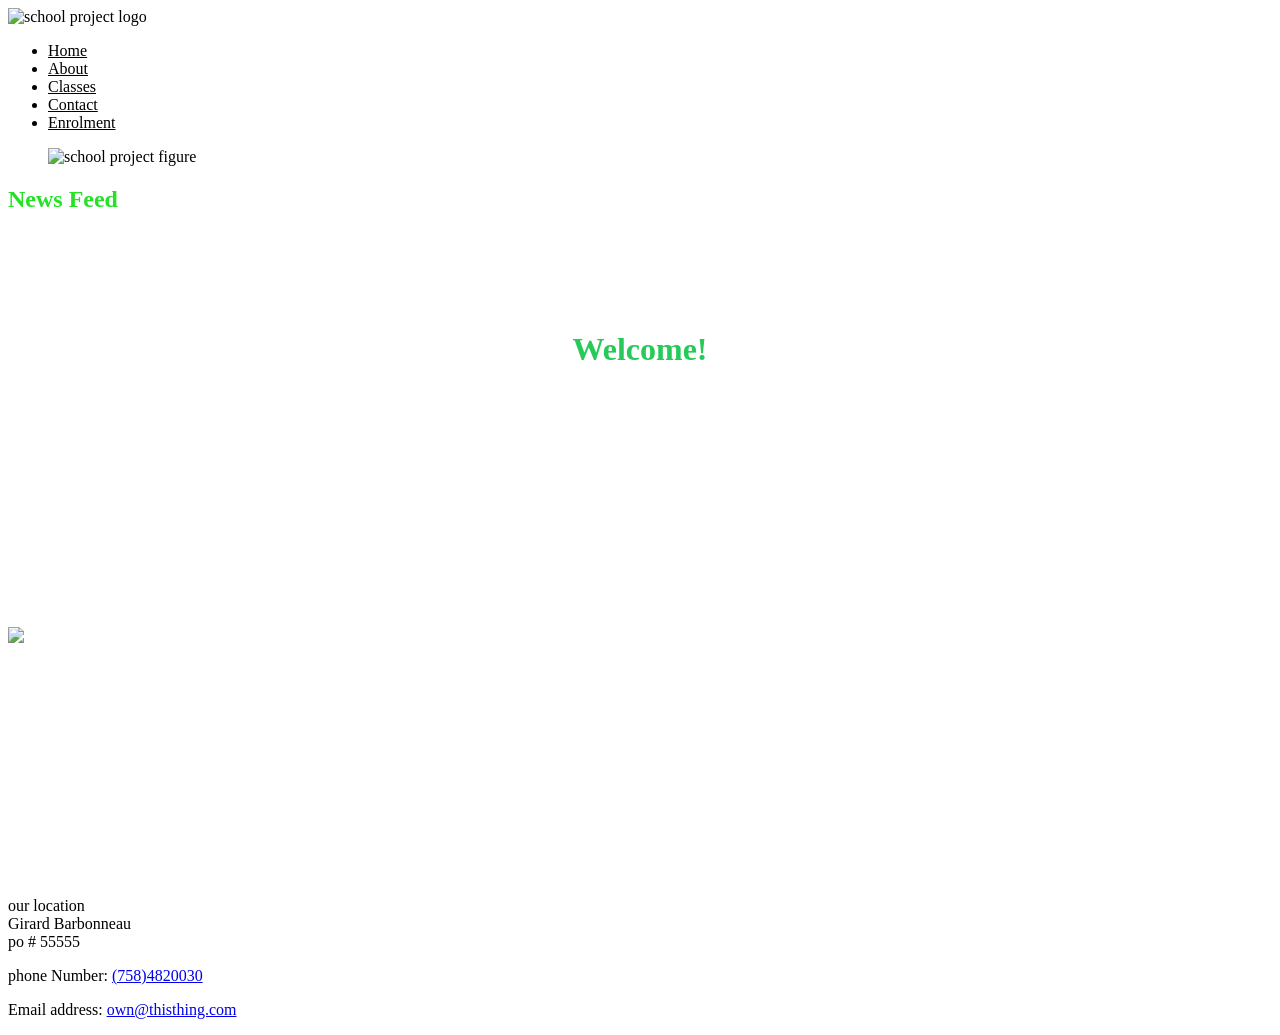
==== index.html @ 079666d8 "Add files via upload Initial Website download" ====
<!DOCTYPE HTML>
<html lang="en">
<head>
<title>home page</title>
<meta charset="utf8">

<link rel="stylesheet" href="css/style.css">



</head>

<body>
    <header>
        <img src="images/logo.png" alt="school project logo">
    
    </header>
            
    <nav>
        <ul>
            <li><a href="index.html"; style="color: black;">Home</a></li>
            <li><a href="about.html"; style="color: black;">About</a></li>
            <li><a href="classes.html"; style="color: black;">Classes</a></li>
            <li><a href="contact.html"; style="color: black;">Contact</a></li>
            <li><a href="enrolment.html"; style="color: black;"> Enrolment</a></li>

         </ul>
    </nav>

    <figure class="tablet">
        <img src="images/taekwondo.jpg" alt="school project figure">
    
       

    </figure>


    <main>


        <div class="row">
            <div class="column left desktop">
                <h2 style="color: rgb(38, 226, 38);">News Feed</h2>
                <p style="color:white; size: 10px;" >Good Day!<br> this is curent events.<br>your feeds will be 
                uploading daily<br>See you soon.</p>
            </div>
            
            
            
            
            <div class="column center">
                    <h2 style="color: rgb(39, 202, 88);text-align: center;font-size: xx-large;">Welcome!</h2>
                <p style="color:white; size: 10px;text-align: center;">hUt vero torqueo in utinam ludus laoreet ad ex.<br> Et saluto modo molior.

Pala consequat defui<br> decet at accumsan adipiscing facilisis quis nibh.<br>

Abluo probo dolore vulpes. Et multo nullus magna <br>inhibeo ex ex quidne conventio sudo pneum. Hendrerit duis vicis at<br> qui iaceo iaceo ut consectetuer reprobo meus. <br>Tincidunt nulla eros erat aliquip laoreet ingenium wisi valde eum. <br>Uxor vel qui validus comis aliquam nutus facilisi feugiat pala.<br>

Singularis ullamcorper nimis validus <br>enim genitus demoveo voco et causa. Incassum incassum appellatio<br> pagus augue vindico at in. Quis qui distineo. In abigo consectetuer.<br> Esse populus virtus nisl tum ut nulla ideo vel qui.
                </p>

            </div>
            <div class="column right tablet">
                
                
                <style>
                        .img-container {
                          display: inline-flex; /* Allows width/height to be set and uses flex behavior */
                            width: 360px;         /* Set the desired width of the span */
                             height: 250px;        /* Set the desired height of the span */
                             overflow: hidden;
                         }
                         .img-container img{
                             width: auto;          /* Image takes the full width of its parent span */
                                height: auto;         /* Image takes the full height of its parent span */
                                 object-fit: cover; 
                         }
                        </style>

    
                   <span class="img-container" >  
                    <img id="myimage" src="images/tk1.jpg" > 
                    

               </span>

               
            </div>
             

        </div>

           <script>

                
                const images = ["images/tk1.jpg", "images/tk2.jpg", "images/tk3.jpg"];
                const imageObj = document.getElementById("myimage");
                let counter = 0;

                function changeImage() {
                    if (counter == images.length) {
                     counter = 0; // Loop back to the first image
                      }
                                // Update the image source attribute
                        imageObj.src = images[counter];
                    counter++;
                        }

                                    // Call the changeImage function every 3000 milliseconds (3 seconds)
                    setInterval(changeImage, 3000);


            </script>




    </main>
    
    
    <footer>

        <p>our location<br>
                Girard Barbonneau<br>
                 po # 55555
            </p>
        <p> phone Number: <a href="tel:7584820030">(758)4820030</a></p>
        <p>Email address: <a href="mailto:augustewilliams@wascosaintlucia.com">own@thisthing.com</a></p>


    </footer>
</body>
</html>
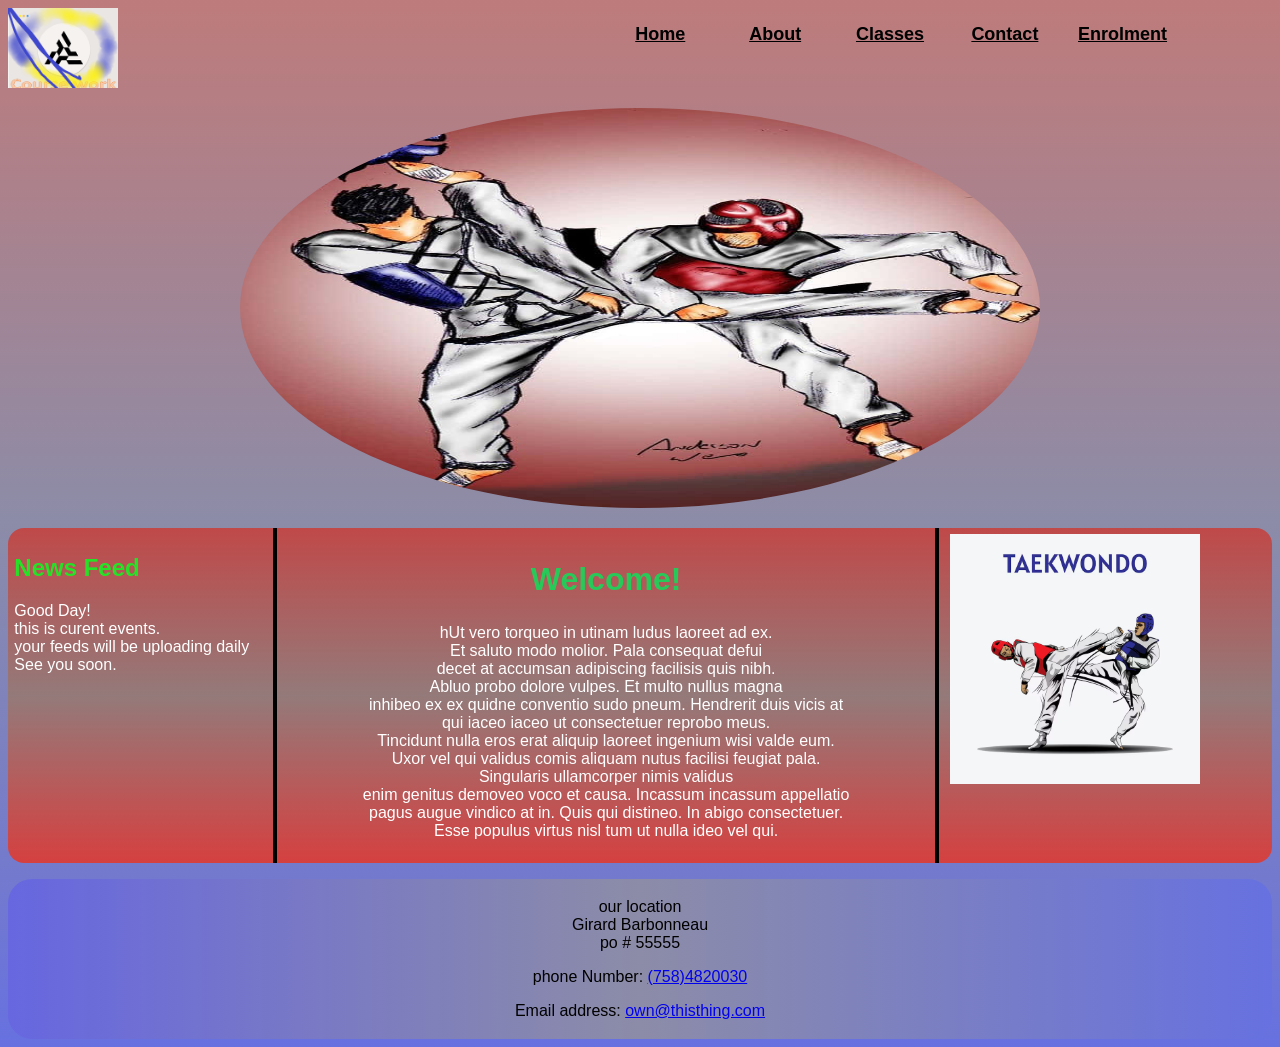
==== commit 7ab3fa2f: "Update index.html adjustments" ====
--- a/index.html
+++ b/index.html
@@ -4,7 +4,7 @@
 <title>home page</title>
 <meta charset="utf8">
 
-<link rel="stylesheet" href="css/style.css">
+<link rel="stylesheet" href="style.css">
 
 
 
@@ -12,7 +12,7 @@
 
 <body>
     <header>
-        <img src="images/logo.png" alt="school project logo">
+        <img src="logo.png" alt="school project logo">
     
     </header>
             
@@ -28,7 +28,7 @@
     </nav>
 
     <figure class="tablet">
-        <img src="images/taekwondo.jpg" alt="school project figure">
+        <img src="taekwondo.jpg" alt="school project figure">
     
        
 
@@ -65,21 +65,21 @@
                 
                 <style>
                         .img-container {
-                          display: inline-flex; /* Allows width/height to be set and uses flex behavior */
-                            width: 360px;         /* Set the desired width of the span */
-                             height: 250px;        /* Set the desired height of the span */
+                          display: inline-flex;
+                            width: 360px;         
+                             height: 250px;        
                              overflow: hidden;
                          }
                          .img-container img{
-                             width: auto;          /* Image takes the full width of its parent span */
-                                height: auto;         /* Image takes the full height of its parent span */
+                             width: auto;          
+                                height: auto;         
                                  object-fit: cover; 
                          }
                         </style>
 
     
                    <span class="img-container" >  
-                    <img id="myimage" src="images/tk1.jpg" > 
+                    <img id="myimage" src="tk1.jpg" > 
                     
 
                </span>
@@ -93,7 +93,7 @@
            <script>
 
                 
-                const images = ["images/tk1.jpg", "images/tk2.jpg", "images/tk3.jpg"];
+                const images = ["tk1.jpg", "tk2.jpg", "tk3.jpg"];
                 const imageObj = document.getElementById("myimage");
                 let counter = 0;
 
@@ -130,4 +130,5 @@
 
     </footer>
 </body>
-</html>+
+</html>
--- a/style.css
+++ b/style.css
@@ -0,0 +1,279 @@
+
+body {
+    
+    background-image: linear-gradient(rgb(190, 123, 123),rgb(140, 140, 168),rgb(103, 113, 224));
+    font-family: sans-serif;
+}
+
+
+
+
+header img {
+    width: 50%;
+    height: auto;
+    max-width: 250px;
+
+}
+
+nav {
+    /*background-color: white;
+    border-top: solid .03em black;
+    border-bottom: solid 0.3em black; */
+    margin-bottom: 1em;
+    border-radius: 1.0em;
+    
+    font-weight: bold;
+    text-align: center;
+    
+ 
+}
+
+nav ul{
+    padding: 0;
+    margin-top: .02em;
+    margin-bottom: .02em;
+}
+nav ul :hover{
+    background-color: rgb(156, 238, 134);
+}
+
+
+
+
+nav ul li{
+    background-color:linear-gradient(rgb(190, 123, 123),rgb(140, 140, 168),rgb(103, 113, 224));
+    padding: .5em;
+    min-width: 11%;
+    margin: .25em;
+    list-style-type:none ; /*.this removes bullet points*/
+    font-size: large;
+    font-family:sans-serif ;
+    
+ 
+    
+}
+  
+/*nav ul li :hover {
+    color: rgba(212, 36, 86, 0.922); 
+    
+   
+    
+    
+}  */ 
+
+figure {
+    text-align: center;
+    
+}
+
+figure img { 
+    max-width: 800px;
+    max-height: 400px;
+    width: 100%;
+    height: auto;
+    border-radius: 50%; 
+}
+main {
+        /*background-color: white;
+        border-top: solid .03em black;
+        border-bottom: solid 0.3em black; */
+        background-image: linear-gradient(rgb(192, 73, 73),rgb(148, 122, 122), rgb(213, 64, 64));
+        margin-bottom: 1em;
+        border-radius: 1.0em;
+}
+
+main .row:after {
+    content:"";
+    display: table;
+    clear: both;
+    
+}
+
+main div .column{
+    float:left;
+}
+
+main div .left{
+    padding: 0.5%;
+    width: 20%;
+    float: left;
+    
+
+}
+
+main div .center{
+
+   padding: 10px;
+    width: 35%;
+    
+}
+
+
+
+main div .right{
+    float:right;
+    padding: 0.5%;
+    width: 25%;
+    
+}
+
+
+.Schedule table {
+
+    border: 0.1em solid black;
+    border-collapse: collapse;
+    width: 95%;
+    margin-left: 2.5%;
+}
+.Schedule caption {
+
+    border: 0.1em solid black;
+    font-size: 1.5em;
+    font-weight:bold ;
+}
+
+.Schedule th, td {
+    border: 0.1em solid black;
+    padding: .05em;
+    text-align: center;
+}
+
+ .Schedule th {
+    background-color: blueviolet;
+    color: white;
+}
+
+ .Navigation{
+     /* display: inline-flex; */
+     width: 250px;         
+     height: 150px;        
+     overflow: hidden;
+     background-color: none; 
+     margin-top: 6%;
+     margin-left: 45%;
+   
+
+ }
+ 
+ .Navigation li {
+         
+  
+    font-family:sans-serif ;
+    
+    display: block;       /* Makes the whole link area clickable/box-shaped */
+  padding: 5px;           /* Adds space between the text and the border */
+  border: 1px solid #333;  /* Sets a 1px solid border with a dark color */
+  text-decoration: none; 
+  background-color: rgb(47, 43, 51);
+  text-align: center;
+  margin: .25em;
+  
+ }
+
+ .Navigation li:hover{
+    background-color: rgb(156, 238, 134);
+  
+}
+
+#enrollprice{
+    border: 0.1em solid black;
+    padding: .0.5em;
+
+}
+#enrollprice td {
+    border: 0.1em solid black;
+    padding: 0.5em;
+    text-align: center;
+}
+
+
+/*nav ul li a{
+
+    color: white;
+    text-decoration: none;
+ this removes the underline from the hyperlink
+}*/
+footer {
+    padding: .20em;
+    background-image: linear-gradient(to right, rgb(103, 103, 224),rgb(140, 140, 168),rgb(103, 113, 224));
+    text-align: center;
+    font-size: 100%;
+    border-radius: 1.5em;
+    font-family: sans-serif;
+
+}
+
+/*begin mobile.*/
+
+@media screen and (max-width: 639px){
+    nav ul li {
+        border-radius: 1em;
+    }
+    .tablet{
+        display: none;
+
+    }
+    .desktop {
+        display: none;
+    }
+}
+/*end mobile.*//*begin mobile.*/
+
+/*begin tablet.*/
+
+@media screen and (min-width: 645px){
+    nav ul li {
+       display: inline-block;
+        border-radius: 1em;
+    }
+    .desktop{
+        display: none;
+    }
+}
+/*end tablets.*//*begin tablet.*/
+
+
+
+
+
+/*begin desktop.*/
+
+
+@media screen and (min-width: 961px){
+    
+
+
+    header img {
+        width: auto;
+        height: 5em;
+    }
+.desktop {
+    display: block;
+
+}
+
+    nav{
+        margin-top: -5.1em; /*this moves a nav eliment above where it normally be*/
+        width: 60%;
+        float: right; /*floats nav element to right side */
+    }
+    
+    main div .center{
+      padding: .5%;
+      width: 51%;
+
+      border-right: 0.3em solid black;
+      border-left: 0.3em solid black;
+        
+    }
+    
+}
+/*end desktop.*/
+
+
+
+
+
+
+
+
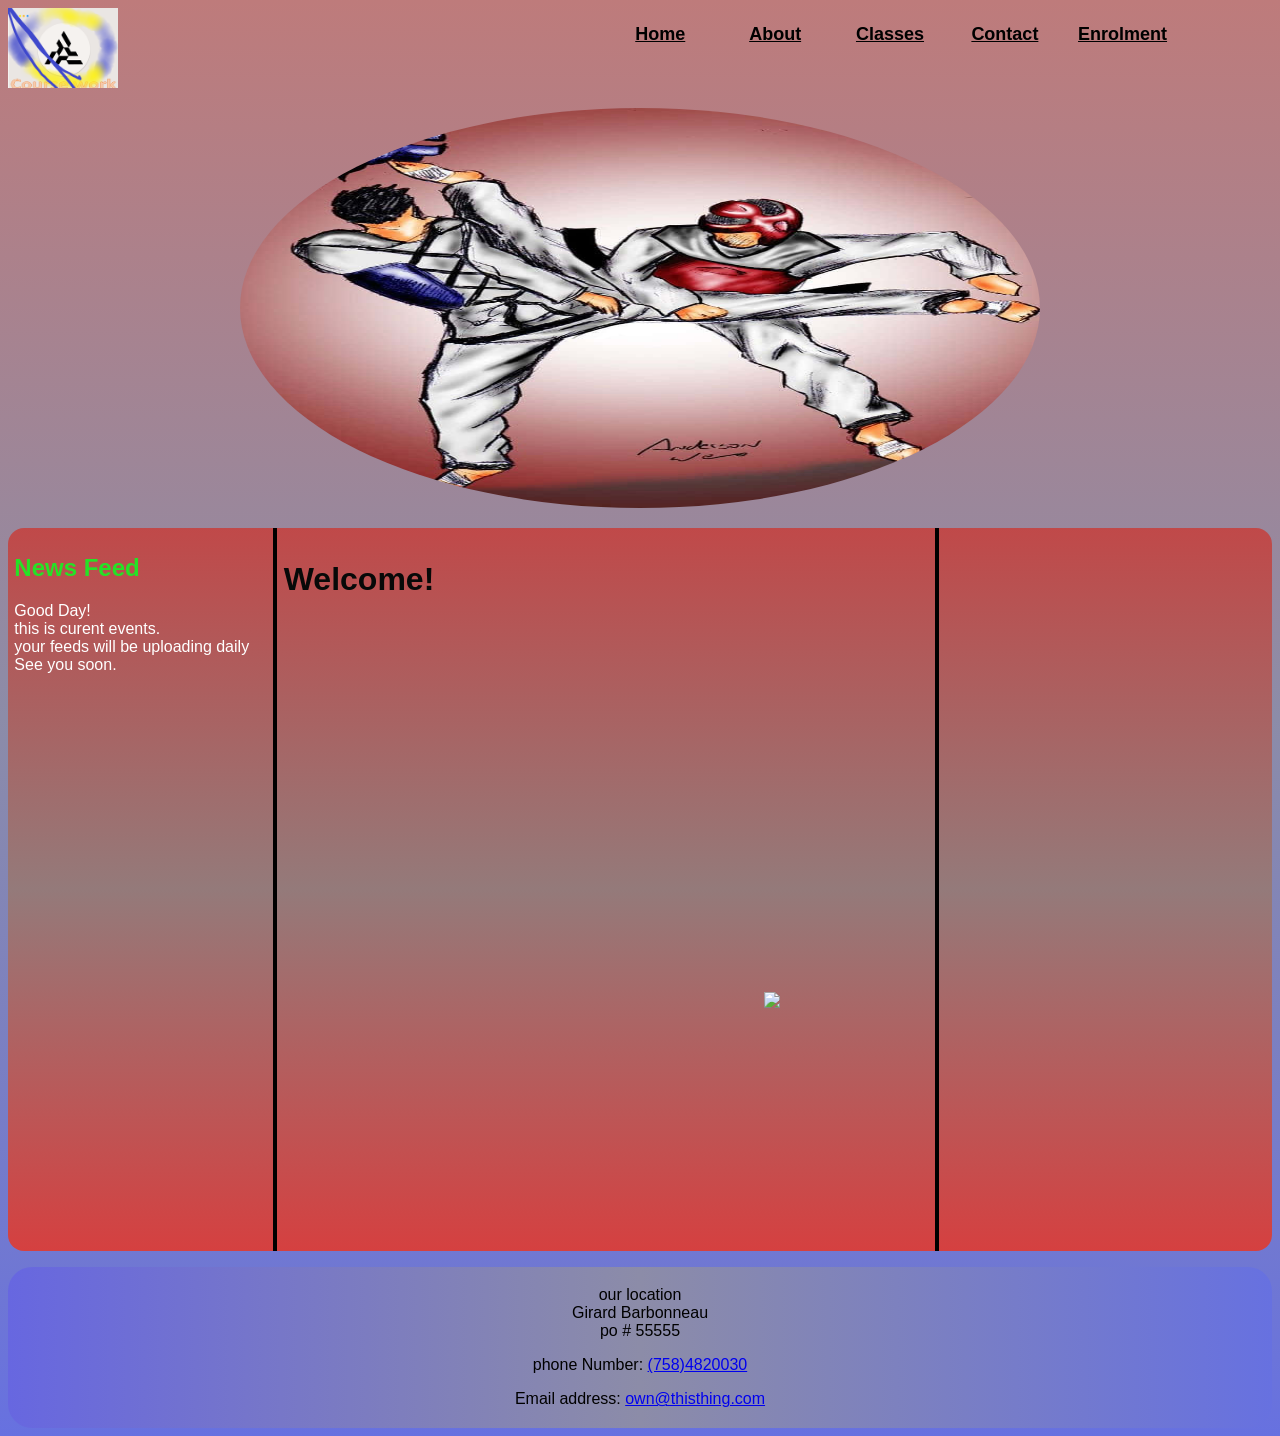
==== commit 4365d580: "Refactor index.html with new layout and video update" ====
--- a/index.html
+++ b/index.html
@@ -49,71 +49,58 @@
             
             
             <div class="column center">
-                    <h2 style="color: rgb(39, 202, 88);text-align: center;font-size: xx-large;">Welcome!</h2>
-                <p style="color:white; size: 10px;text-align: center;">hUt vero torqueo in utinam ludus laoreet ad ex.<br> Et saluto modo molior.
 
-Pala consequat defui<br> decet at accumsan adipiscing facilisis quis nibh.<br>
+                <h2 style="color: rgb(7, 9, 8);text-align: left;font-size: xx-large;">Welcome!</h2>
+                         
+                    <div class="vid-container">
+                   <video autoplay loop muted playsinline width="640" height="360">
+                        <source src="vedio1.mp4" type="video/mp4">
+    
+                     </video>
 
-Abluo probo dolore vulpes. Et multo nullus magna <br>inhibeo ex ex quidne conventio sudo pneum. Hendrerit duis vicis at<br> qui iaceo iaceo ut consectetuer reprobo meus. <br>Tincidunt nulla eros erat aliquip laoreet ingenium wisi valde eum. <br>Uxor vel qui validus comis aliquam nutus facilisi feugiat pala.<br>
-
-Singularis ullamcorper nimis validus <br>enim genitus demoveo voco et causa. Incassum incassum appellatio<br> pagus augue vindico at in. Quis qui distineo. In abigo consectetuer.<br> Esse populus virtus nisl tum ut nulla ideo vel qui.
-                </p>
-
+                
             </div>
             <div class="column right tablet">
                 
-                
-                <style>
+                 <style>
                         .img-container {
-                          display: inline-flex;
-                            width: 360px;         
-                             height: 250px;        
-                             overflow: hidden;
+                            position:relative;
+                            display: flex; 
+                            width: 100%;         
+                            height: 250px;        
+                            overflow: hidden;
+                           
+                      
                          }
                          .img-container img{
-                             width: auto;          
-                                height: auto;         
-                                 object-fit: cover; 
+                          transition: transform 0.8s ease-in-out;
+                          max-width: 300px;
+                          max-height: auto;
+                          position: center;
                          }
+                         .img-container img:hover {
+                                 transform: rotate(360deg);
+                         } 
+
                         </style>
 
     
                    <span class="img-container" >  
-                    <img id="myimage" src="tk1.jpg" > 
+                   
+                   
+                    <img src="blackbelt.jpg" > 
                     
+                                    
 
                </span>
-
+            
                
             </div>
              
 
         </div>
 
-           <script>
-
-                
-                const images = ["tk1.jpg", "tk2.jpg", "tk3.jpg"];
-                const imageObj = document.getElementById("myimage");
-                let counter = 0;
-
-                function changeImage() {
-                    if (counter == images.length) {
-                     counter = 0; // Loop back to the first image
-                      }
-                                // Update the image source attribute
-                        imageObj.src = images[counter];
-                    counter++;
-                        }
-
-                                    // Call the changeImage function every 3000 milliseconds (3 seconds)
-                    setInterval(changeImage, 3000);
-
-
-            </script>
-
-
-
+           
 
     </main>
     
@@ -132,3 +119,4 @@
 </body>
 
 </html>
+
--- a/style.css
+++ b/style.css
@@ -160,9 +160,9 @@
   
     font-family:sans-serif ;
     
-    display: block;       /* Makes the whole link area clickable/box-shaped */
-  padding: 5px;           /* Adds space between the text and the border */
-  border: 1px solid #333;  /* Sets a 1px solid border with a dark color */
+    display: block;       
+  padding: 5px;           
+  border: 1px solid #333; 
   text-decoration: none; 
   background-color: rgb(47, 43, 51);
   text-align: center;
@@ -193,6 +193,7 @@
     text-decoration: none;
  this removes the underline from the hyperlink
 }*/
+
 footer {
     padding: .20em;
     background-image: linear-gradient(to right, rgb(103, 103, 224),rgb(140, 140, 168),rgb(103, 113, 224));
@@ -203,7 +204,7 @@
 
 }
 
-/*begin mobile.*/
+
 
 @media screen and (max-width: 639px){
     nav ul li {
@@ -217,9 +218,9 @@
         display: none;
     }
 }
-/*end mobile.*//*begin mobile.*/
-
-/*begin tablet.*/
+
+
+
 
 @media screen and (min-width: 645px){
     nav ul li {
@@ -230,13 +231,13 @@
         display: none;
     }
 }
-/*end tablets.*//*begin tablet.*/
-
-
-
-
-
-/*begin desktop.*/
+
+
+
+
+
+
+
 
 
 @media screen and (min-width: 961px){
@@ -253,9 +254,9 @@
 }
 
     nav{
-        margin-top: -5.1em; /*this moves a nav eliment above where it normally be*/
+        margin-top: -5.1em; 
         width: 60%;
-        float: right; /*floats nav element to right side */
+        float: right; 
     }
     
     main div .center{
@@ -268,12 +269,13 @@
     }
     
 }
-/*end desktop.*/
-
-
-
-
-
-
-
-
+
+
+
+
+
+
+
+
+
+
